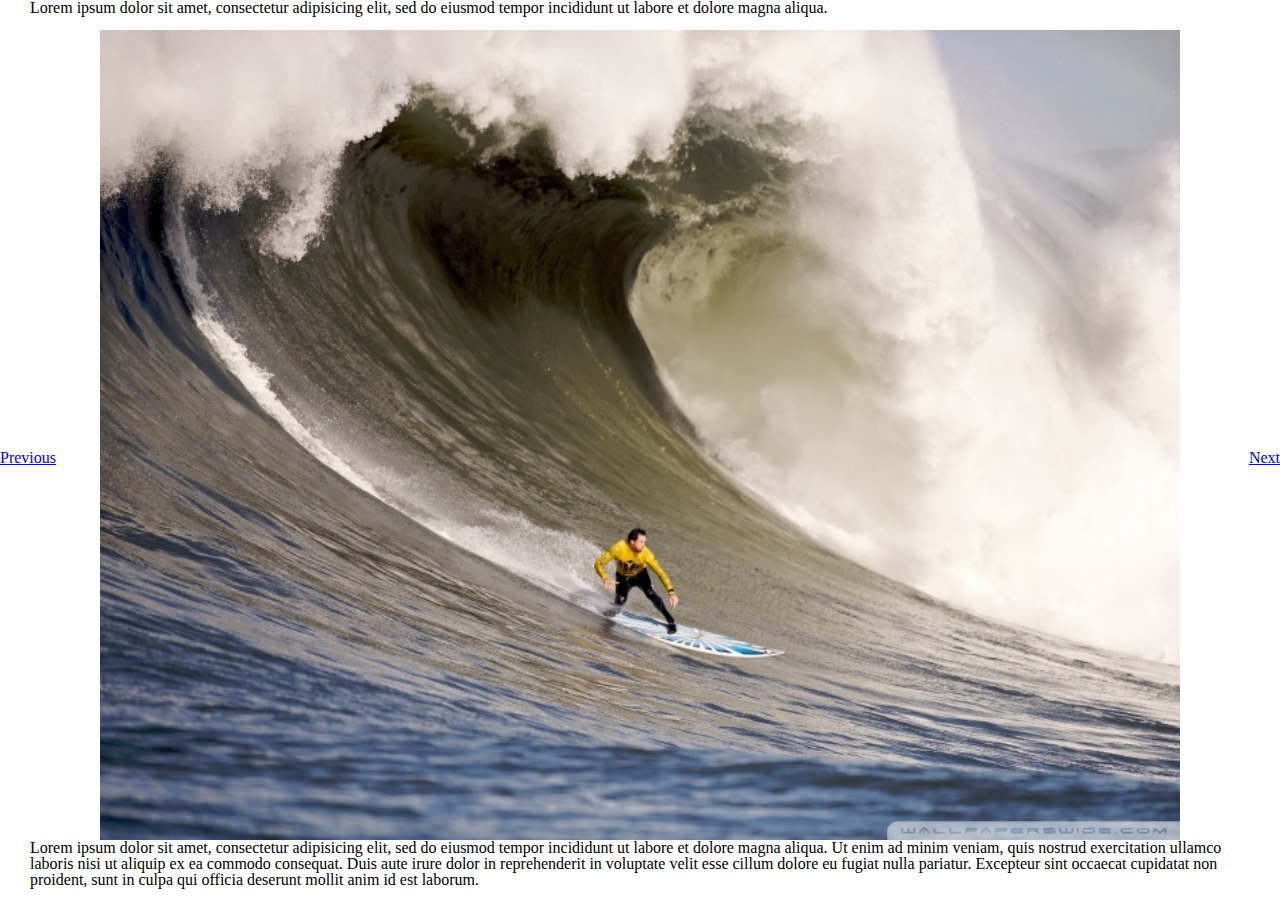
==== examples/fullscreen.html @ 5778ac7a "Add new files" ====
<!doctype html>
<html class="no-js" lang="en">
<head>
  <meta charset="utf-8">

    <title>Full screen example</title>
  

  <link rel="stylesheet" href="../css/compiled/style.css">
	<link rel="stylesheet" href="../css/compiled/reset.css">

</head>

<body>

  <div id="container">
    <header> 
    

    </header>
    <div id="fullscreen" class="responsive" role="main">
		
    	
    	<div id="topBanner">
			Lorem ipsum dolor sit amet, consectetur adipisicing elit, sed do eiusmod
			tempor incididunt ut labore et dolore magna aliqua. 
		</div>

		<div id="carousel">
			<div class="carouselCont">
				<div id="carouselMask">
					<div class="slide"><img src="../images/large1.jpg"/></div>
					<div class="slide"><img src="../images/large2.jpg"/></div>
					<div class="slide"><img src="../images/large3.jpg"/></div>
				</div>
			</div>	
			<a class="prev" href="#">Previous</a>
			<a class="next" href="#">Next</a>
			
		</div>
		
		<div id="bottomBanner">
			Lorem ipsum dolor sit amet, consectetur adipisicing elit, sed do eiusmod
			tempor incididunt ut labore et dolore magna aliqua. Ut enim ad minim veniam,
			quis nostrud exercitation ullamco laboris nisi ut aliquip ex ea commodo
			consequat. Duis aute irure dolor in reprehenderit in voluptate velit esse
			cillum dolore eu fugiat nulla pariatur. Excepteur sint occaecat cupidatat non
			proident, sunt in culpa qui officia deserunt mollit anim id est laborum.
		</div>
						
		
    </div>
    <footer>
    	
    </footer>
  </div> <!--! end of #container -->

  	<script src="http://ajax.googleapis.com/ajax/libs/jquery/1.7.1/jquery.min.js"></script>
  	<script defer src="../js/easing.js"></script>
  	<script defer src="../js/fullscreen.js"></script>
  	<script defer src="../js/script.js"></script>
	<script>
		
		$().ready(function(){

			resizeImagePanel();
			$(window).resize(function() {
				resizeImagePanel();
			});
			$('#carousel').carousel({
				speed: 700,
				easing: 'easeInOutCirc',
				autoplay: 7000,
				navigation:false,
				auto:false,
				responsive:true
			});
			
		});

		function resizeImagePanel(){
			var topBanner = $('#topBanner').height();
			var bottomBanner = $('#bottomBanner').height();

			var calculatedHeight=$(window).height()-topBanner-bottomBanner;
			$('.carouselCont,.slide').height(calculatedHeight);
			$('.carouselCont,.slide').css({'width':'auto'}).width($('img').width());
			
		}
		
	</script>
</body>
</html>
---- css/compiled/style.css ----
#carouselMask {
  position: absolute;
  left: 0px;
  top: 0px; }

.carouselCont {
  overflow: hidden;
  position: relative; }

#topBanner, #bottomBanner {
  height: 30px;
  overflow: hidden;
  padding: 0 30px; }

#bottomBanner {
  height: 60px; }

.fullScreen #view-fullscreen, #cancel-fullscreen {
  display: none; }

.fullScreen #cancel-fullscreen, #view-fullscreen {
  display: block; }

.active {
  color: red; }

.carouselNavItem {
  cursor: pointer; }

#main {
  width: 1000px;
  margin: 0 auto;
  padding: 100px 0; }
  #main .carouselCont {
    height: 305px;
    width: 610px; }
  #main .slide {
    float: left; }

.responsive .carouselCont {
  width: 100%; }
.responsive .slide {
  float: left;
  position: relative;
  overflow: hidden; }
  .responsive .slide span {
    position: absolute;
    left: 30px;
    top: 30px;
    color: white;
    font-weight: bold;
    font-size: 30px; }
.responsive .next {
  position: absolute;
  right: 0;
  top: 50%; }
.responsive .prev {
  position: absolute;
  left: 0;
  top: 50%; }
.responsive .carouselCont {
  margin: 0 auto; }
.responsive .carouselCont img {
  width: auto;
  height: 100%;
  display: block; }

#fullscreen2 .carouselCont img {
  width: 100%;
  height: auto;
  display: block; }
#fullscreen2 #carousel {
  margin: 0 80px; }
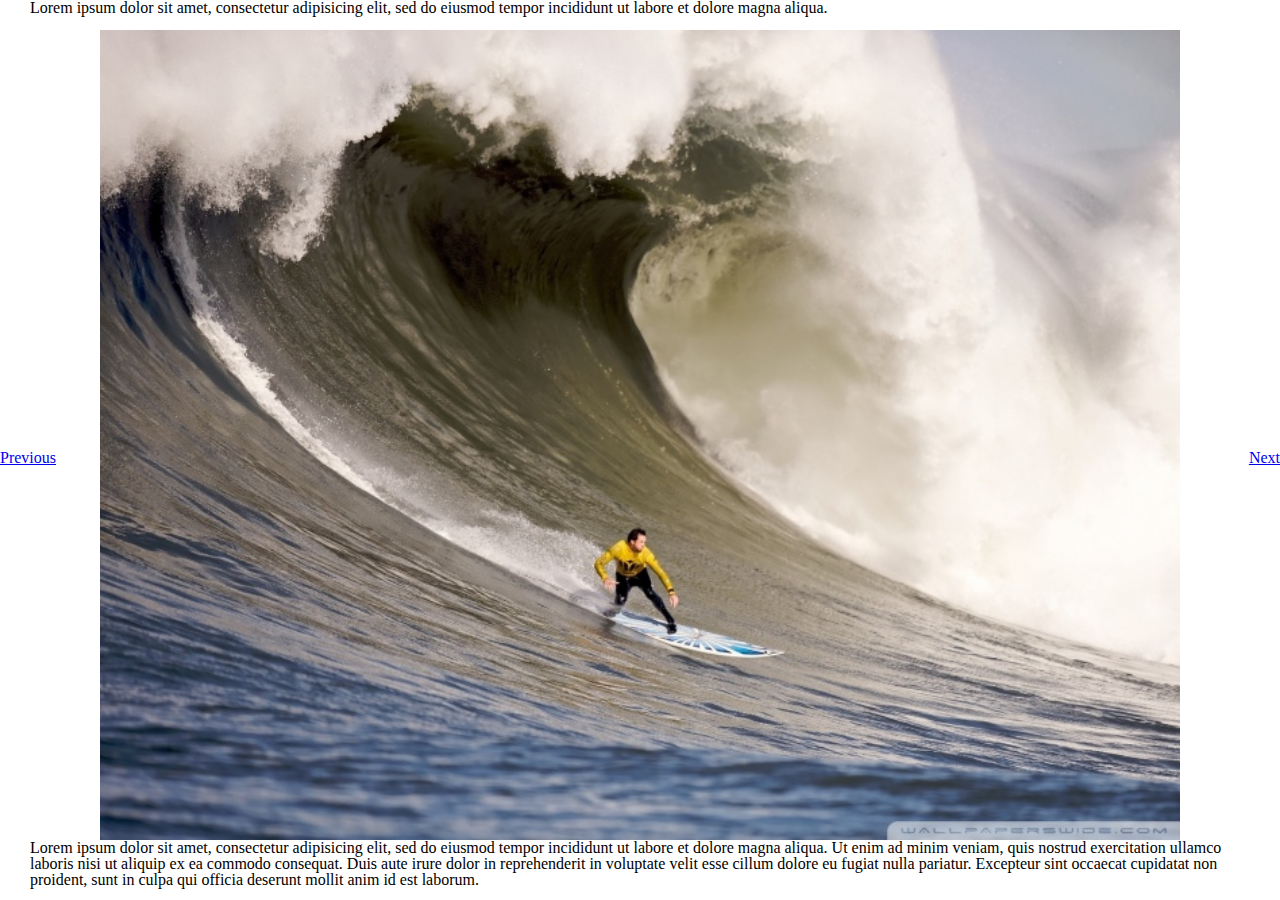
==== commit 75966d73: "Added 3d support if modernizr detects" ====
--- a/examples/fullscreen.html
+++ b/examples/fullscreen.html
@@ -54,7 +54,7 @@
     	
     </footer>
   </div> <!--! end of #container -->
-
+  	<script defer src="../js/modernizr.js"></script>
   	<script src="http://ajax.googleapis.com/ajax/libs/jquery/1.7.1/jquery.min.js"></script>
   	<script defer src="../js/easing.js"></script>
   	<script defer src="../js/fullscreen.js"></script>
--- a/css/compiled/style.css
+++ b/css/compiled/style.css
@@ -1,3 +1,6 @@
+#carousel {
+  width: 610px; }
+
 #carouselMask {
   position: absolute;
   left: 0px;
@@ -35,9 +38,12 @@
     height: 305px;
     width: 610px; }
   #main .slide {
-    float: left; }
+    float: left;
+    width: 610px; }
 
 .responsive .carouselCont {
+  width: 100%; }
+.responsive #carousel {
   width: 100%; }
 .responsive .slide {
   float: left;
